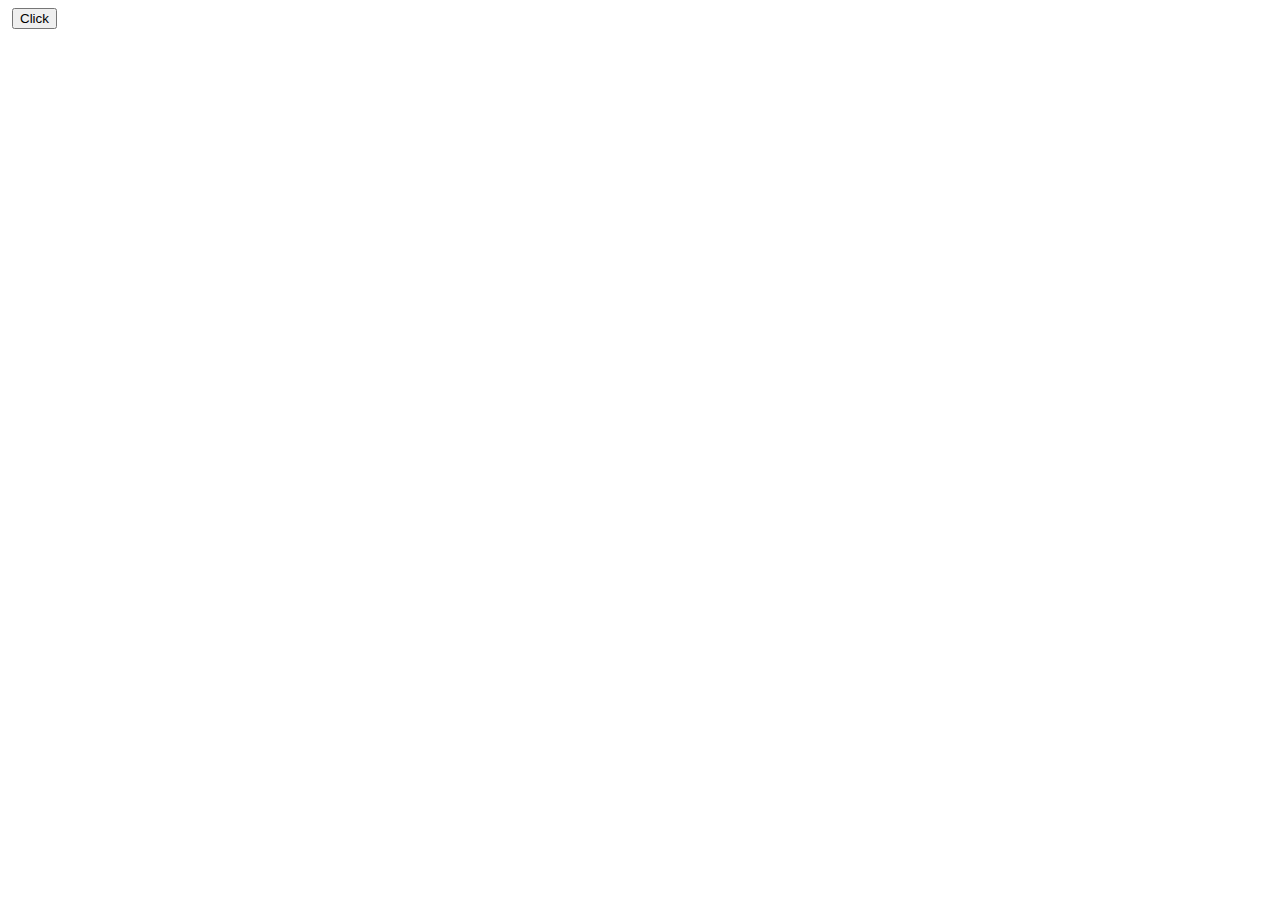
==== index.html @ 782c52ec "html structure was added in the 3 exercises" ====
<!DOCTYPE html>
<html lang="en">
<head>
  <meta charset="UTF-8">
  <meta http-equiv="X-UA-Compatible" content="IE=edge">
  <meta name="viewport" content="width=device-width, initial-scale=1.0">
  <title>Document</title>
  <link rel="stylesheet" href="./style2desafio.css">
</head>
<body>
  <div class="position">
      <img id="imagePrincipal" class="image"src="./assets/img/500.png" alt="">
      <button id="btn">Click</button>
  </div>
  
</body>
</html>
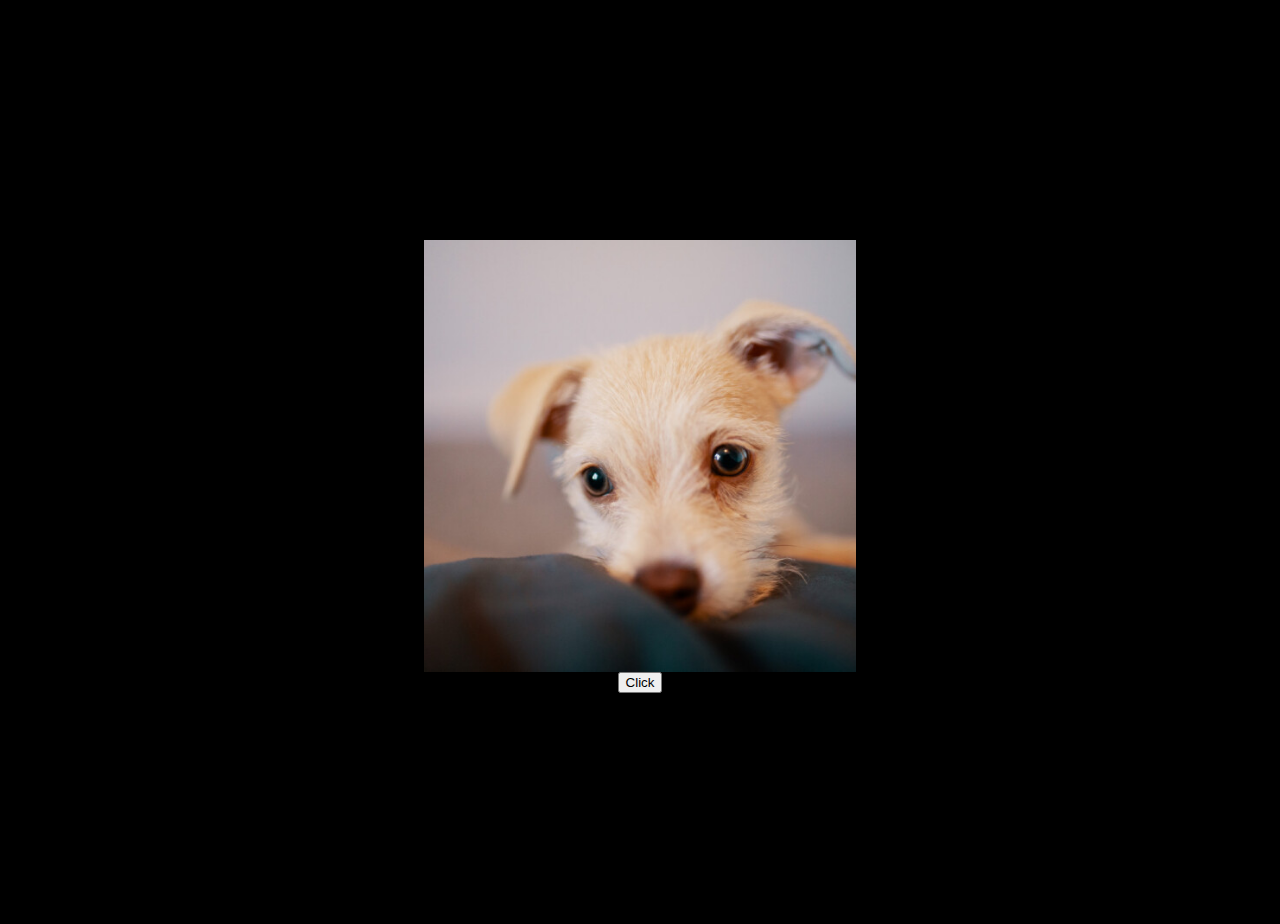
==== commit 6adaf08e: "ccs link update, styles were added in the 3 indexes, alt added" ====
--- a/index.html
+++ b/index.html
@@ -5,13 +5,13 @@
   <meta http-equiv="X-UA-Compatible" content="IE=edge">
   <meta name="viewport" content="width=device-width, initial-scale=1.0">
   <title>Document</title>
-  <link rel="stylesheet" href="./style2desafio.css">
+  <link rel="stylesheet" href="./assets/css/style.css">
 </head>
 <body>
   <div class="position">
-      <img id="imagePrincipal" class="image"src="./assets/img/500.png" alt="">
+    <img id="imagePrincipal" class="image" src="./assets/img/500.png" alt="reclining brown dog with black eyes">
       <button id="btn">Click</button>
   </div>
-  
+ 
 </body>
 </html>--- a/assets/css/style.css
+++ b/assets/css/style.css
@@ -0,0 +1,74 @@
+body {
+  background-color: black;
+  color: white;
+}
+input{
+  margin-top: 2rem;
+  width: 8rem;
+  height: 2rem;
+  border-radius: 1rem;
+  font-size: 20px;
+}
+.position {
+  display: flex;
+  flex-direction: column;
+  align-items: center;
+  margin-top: 1rem;
+  height: 100vh;
+  justify-content: center;
+}
+
+.image {
+  width: 27rem;
+}
+.imageBorder {
+  border: red solid 2px;
+}
+/*exercise 2*/
+
+.imageSticker {
+  height: 14rem;
+  width: 25rem;
+}
+
+.container {
+  display: flex;
+  flex-direction: row;
+  justify-content: center;
+  gap: 1rem;
+  margin-top: 5rem;
+  color: white;
+}
+.childContainer {
+  display: flex;
+  flex-direction: column;
+  align-items: center;
+}
+.btnPosition {
+  display: flex;
+  justify-content: center;
+  margin-top: 3rem;
+  height: 2.5rem;
+}
+.header {
+  text-align: center;
+  font-size: 35px;
+}
+
+/*exercise 3*/
+.child2 {
+  display: flex;
+  justify-content: center;
+}
+.container-2 {
+  display: flex;
+  justify-content: center;
+}
+.pPosition{
+  text-align: center;
+  font-size: 2rem;
+}
+.btn3{
+  text-align: center;
+  margin-top: 3rem;
+}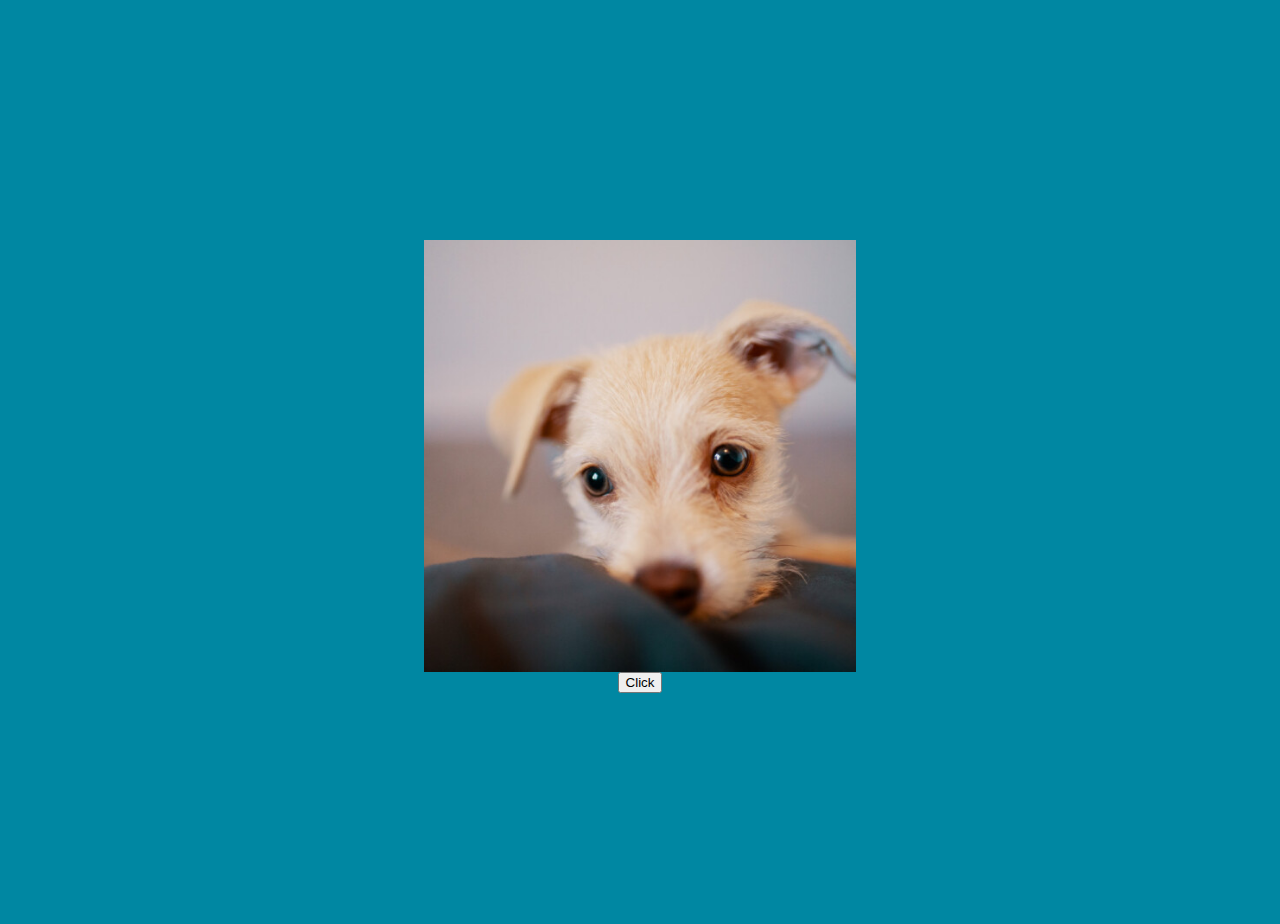
==== commit eac9932e: "add js in the index" ====
--- a/index.html
+++ b/index.html
@@ -12,6 +12,6 @@
     <img id="imagePrincipal" class="image" src="./assets/img/500.png" alt="reclining brown dog with black eyes">
       <button id="btn">Click</button>
   </div>
- 
+<script src="./assets/js/exercise2.js"></script>
 </body>
 </html>--- a/assets/css/style.css
+++ b/assets/css/style.css
@@ -1,5 +1,5 @@
 body {
-  background-color: black;
+  background-color:rgb(0, 135, 162);
   color: white;
 }
 input{
